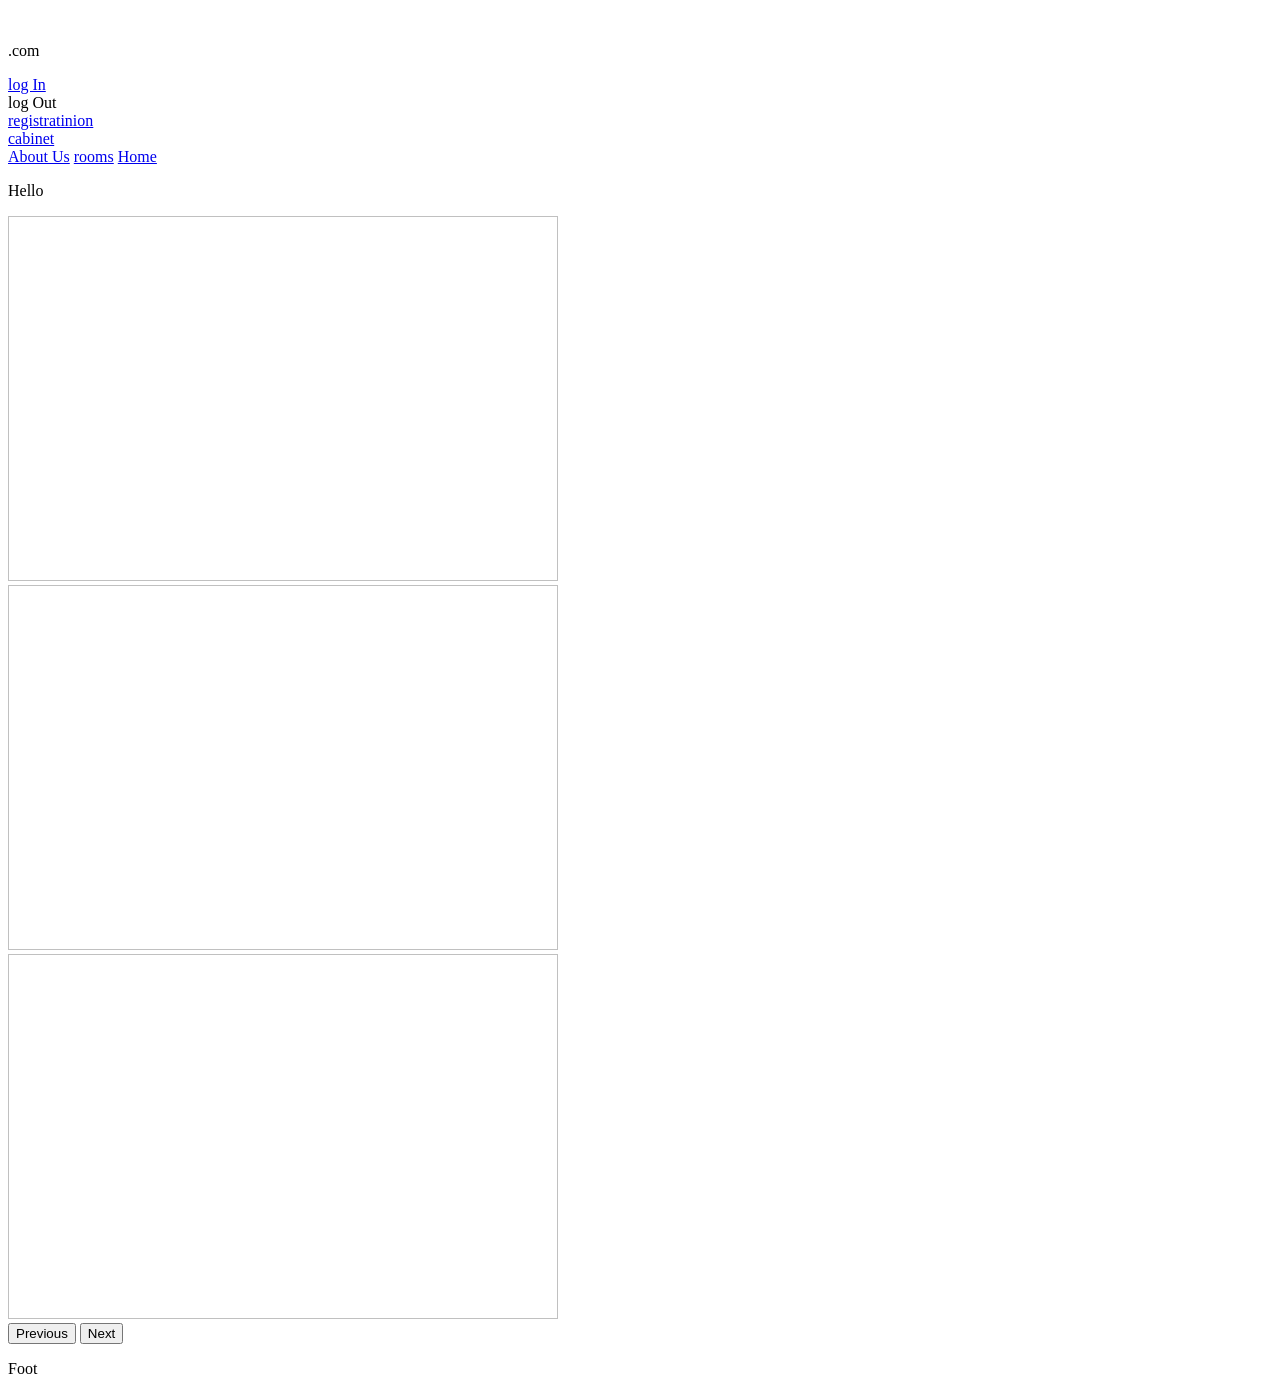
==== src/main/resources/templates/index.html @ 8c6700ed "Init" ====
<!DOCTYPE html>
<html xmlns="http://www.w3.org/1999/xhtml"
      xmlns:th="http://www.thymeleaf.org">

<head>
    <title>the best hostel in the word</title>
    <meta charset="UTF-8">
    <meta name="viewport" content="width=device-width, initial-scale=1">
    <link rel="stylesheet" th:href="@{/css/normalize.css}"/>
    <link rel="stylesheet" th:href="@{/css/sm-core-css.css.css}"/>
    <link rel="stylesheet" th:href="@{/css/sm-clean.css.css}"/>
    <link rel="stylesheet" th:href="@{/css/slider.css}"/>
    <link rel="stylesheet" th:href="@{/css/main1.css}"/>
    <link rel="stylesheet" th:href="@{/css/skeleton.css}"/>
    <link rel="stylesheet" th:href="@{/css/logoAction.css}"/>
    <script type="text/javascript" th:src="@{/js/jquery-3.5.1.min.js}"></script>
    <script type="text/javascript" th:src="@{/js/jquery.smartmenus.min.js}"></script>
</head>


<body>
<header>
    <div class="container">
        <div class="row">
            <div class="three columns">
                <a href="home.html">
                    <img th:src="@{/images/img/hotel_1_1.png}" class="logo"/>
                </a>
                <p class="text">.com</p>
            </div>


            <div class="nine columns">
                <nav class="nav">
                    <div sec:authorize="!isAuthenticated()">
                        <a href="loginForm">log In</a>
                    </div>
                    <div sec:authorize="isAuthenticated()">
                        <a th:href="@{/logout}" >log Out</a>
                    </div>
                    <div sec:authorize="!isAuthenticated()">
                        <a href="registration">registratinion</a>
                    </div>
                    <div sec:authorize="isAuthenticated()">
                        <a href="profile">cabinet</a>
                    </div>


                    <a href="#">About Us</a>
                    <a href="room">rooms</a>
                    <a class="home current-page" href="/">Home</a>
                </nav>
            </div>
        </div>


    </div>
</header>
<div class="container">
    <div class="row">
        <div class="six columns">
            <div class="news">
                <p>
                    Hello
                </p>
            </div>
        </div>
        <div class="six columns">
            <div class="slider" id="main-slider">
                <!-- outermost container element -->
                <div class="slider-wrapper">
                    <!-- innermost wrapper element -->
                    <div class="slide"><img th:src="@{/images/img1/2.jpg}" width="550" height="365"></div>
                    <!-- slides -->
                    <div class="slide"><img th:src="@{/images/img1/5.jpg}" width="550" height="365"></div>
                    <div class="slide"><img th:src="@{/images/img1/3.jpg}" width="550" height="365"></div>
                </div>
                <div class="slider-nav">
                    <!-- "Previous" and "Next" actions -->
                    <button class="slider-previous">Previous</button>
                    <button class="slider-next">Next</button>
                </div>
            </div>
        </div>

    </div>
</div>

<footer>
    <div class="container">
        <div class="row">
            <div class="twelve columns">
                <p id="text">Foot</p>
            </div>
        </div>
    </div>
</footer>

</body>
<script type="text/javascript" th:src="@{/js/slideShow.js}"></script>


</html>
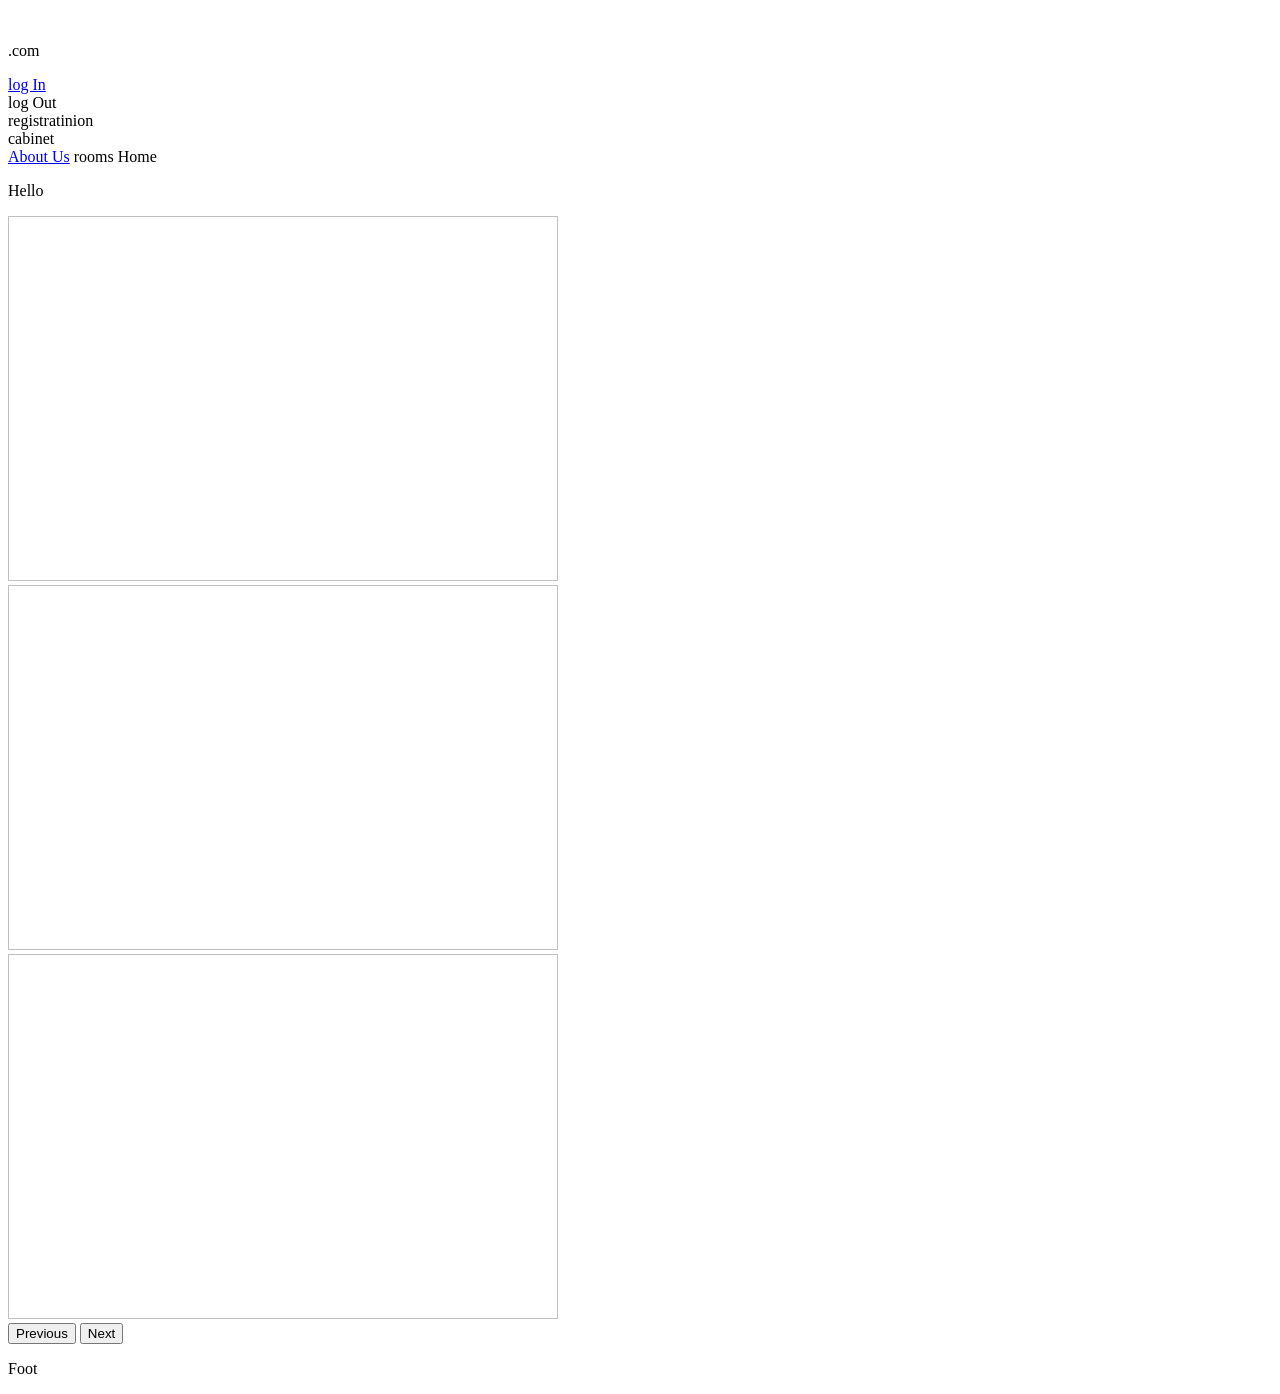
==== commit 936d9523: "fix: fix url links" ====
--- a/src/main/resources/templates/index.html
+++ b/src/main/resources/templates/index.html
@@ -39,16 +39,16 @@
                         <a th:href="@{/logout}" >log Out</a>
                     </div>
                     <div sec:authorize="!isAuthenticated()">
-                        <a href="registration">registratinion</a>
+                        <a th:href="@{/registration}">registratinion</a>
                     </div>
                     <div sec:authorize="isAuthenticated()">
-                        <a href="profile">cabinet</a>
+                        <a th:href="@{/profile}">cabinet</a>
                     </div>
 
 
                     <a href="#">About Us</a>
-                    <a href="room">rooms</a>
-                    <a class="home current-page" href="/">Home</a>
+                    <a th:href="@{/rooms}">rooms</a>
+                    <a class="home current-page" th:href="@{/}">Home</a>
                 </nav>
             </div>
         </div>
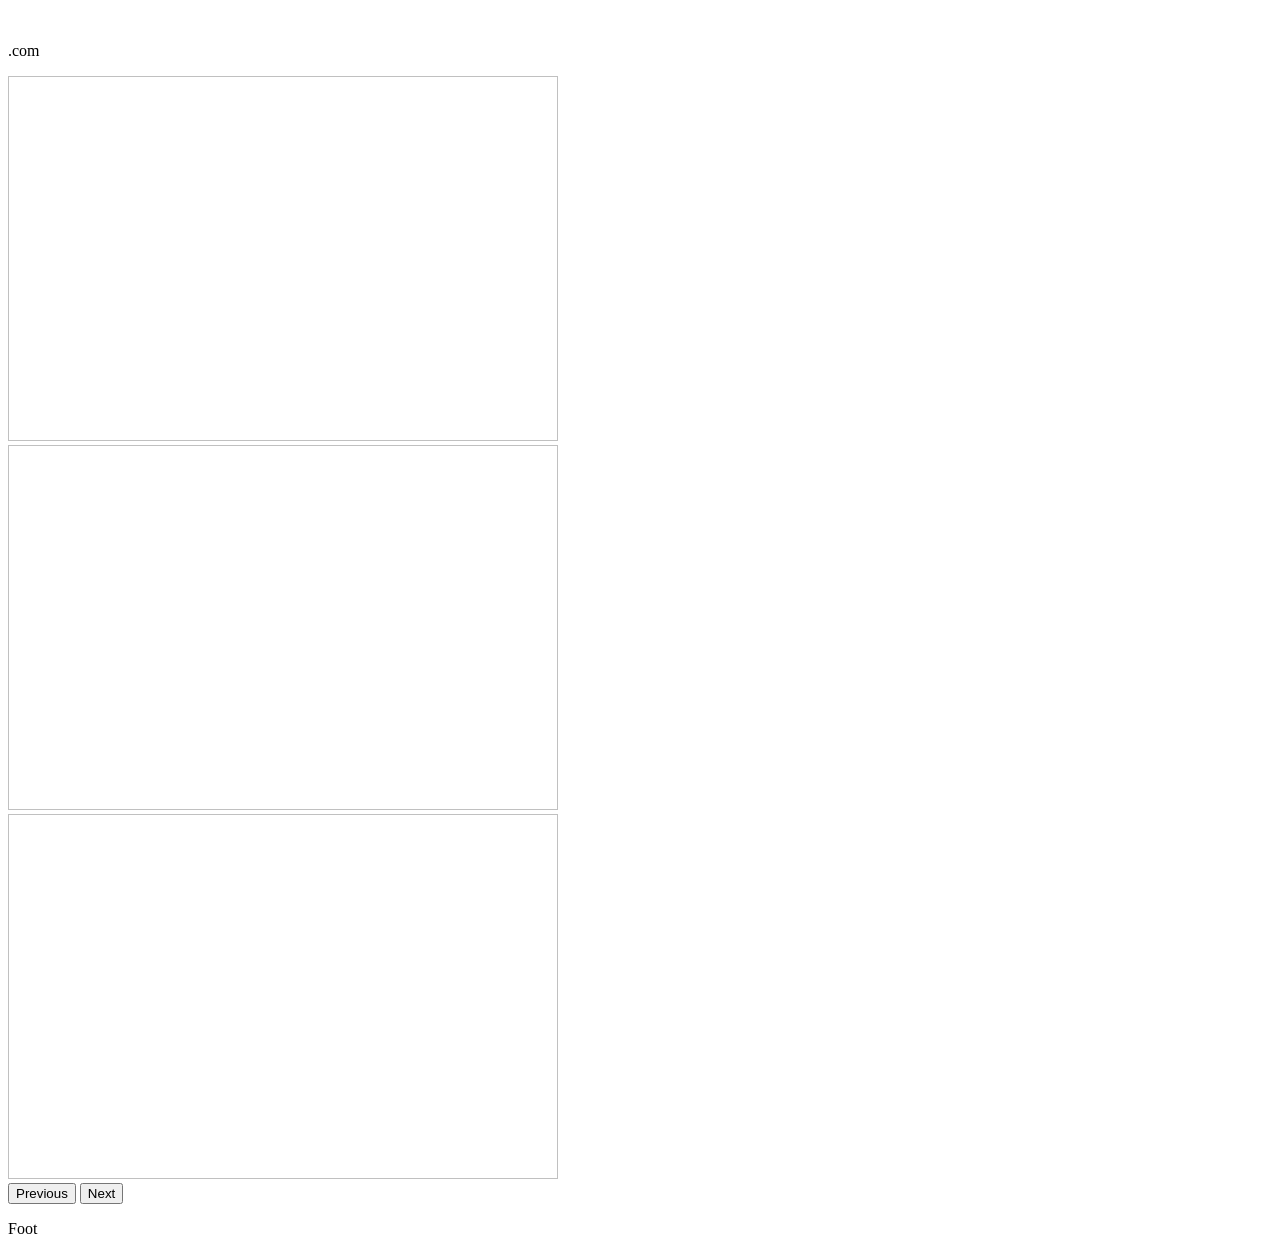
==== commit 65436a9b: "feat: add i18n" ====
--- a/src/main/resources/templates/index.html
+++ b/src/main/resources/templates/index.html
@@ -1,6 +1,5 @@
 <!DOCTYPE html>
-<html xmlns="http://www.w3.org/1999/xhtml"
-      xmlns:th="http://www.thymeleaf.org">
+<html th:lang="${#locale.language}" xmlns:th="http://www.thymeleaf.org" xmlns="http://www.w3.org/1999/xhtml">
 
 <head>
     <title>the best hostel in the word</title>
@@ -33,22 +32,22 @@
             <div class="nine columns">
                 <nav class="nav">
                     <div sec:authorize="!isAuthenticated()">
-                        <a href="loginForm">log In</a>
+                        <a th:href="@{/loginForm}" th:text="#{login.button}"></a>
                     </div>
                     <div sec:authorize="isAuthenticated()">
-                        <a th:href="@{/logout}" >log Out</a>
+                        <a th:href="@{/logout}" th:text="#{logout.button}"></a>
                     </div>
                     <div sec:authorize="!isAuthenticated()">
-                        <a th:href="@{/registration}">registratinion</a>
+                        <a th:href="@{/registration}" th:text="#{register.button}"></a>
                     </div>
                     <div sec:authorize="isAuthenticated()">
-                        <a th:href="@{/profile}">cabinet</a>
+                        <a th:href="@{/profile}" th:text="#{cabinet.button}"></a>
                     </div>
 
 
-                    <a href="#">About Us</a>
-                    <a th:href="@{/rooms}">rooms</a>
-                    <a class="home current-page" th:href="@{/}">Home</a>
+                    <a href="#" th:text="#{about}"></a>
+                    <a th:href="@{/rooms}" th:text="#{room.button}"></a>
+                    <a class="home current-page" th:href="@{/}" th:text="#{main.page}"></a>
                 </nav>
             </div>
         </div>
@@ -60,9 +59,7 @@
     <div class="row">
         <div class="six columns">
             <div class="news">
-                <p>
-                    Hello
-                </p>
+                <p class="text" th:text="#{first.page.text}"></p>
             </div>
         </div>
         <div class="six columns">
